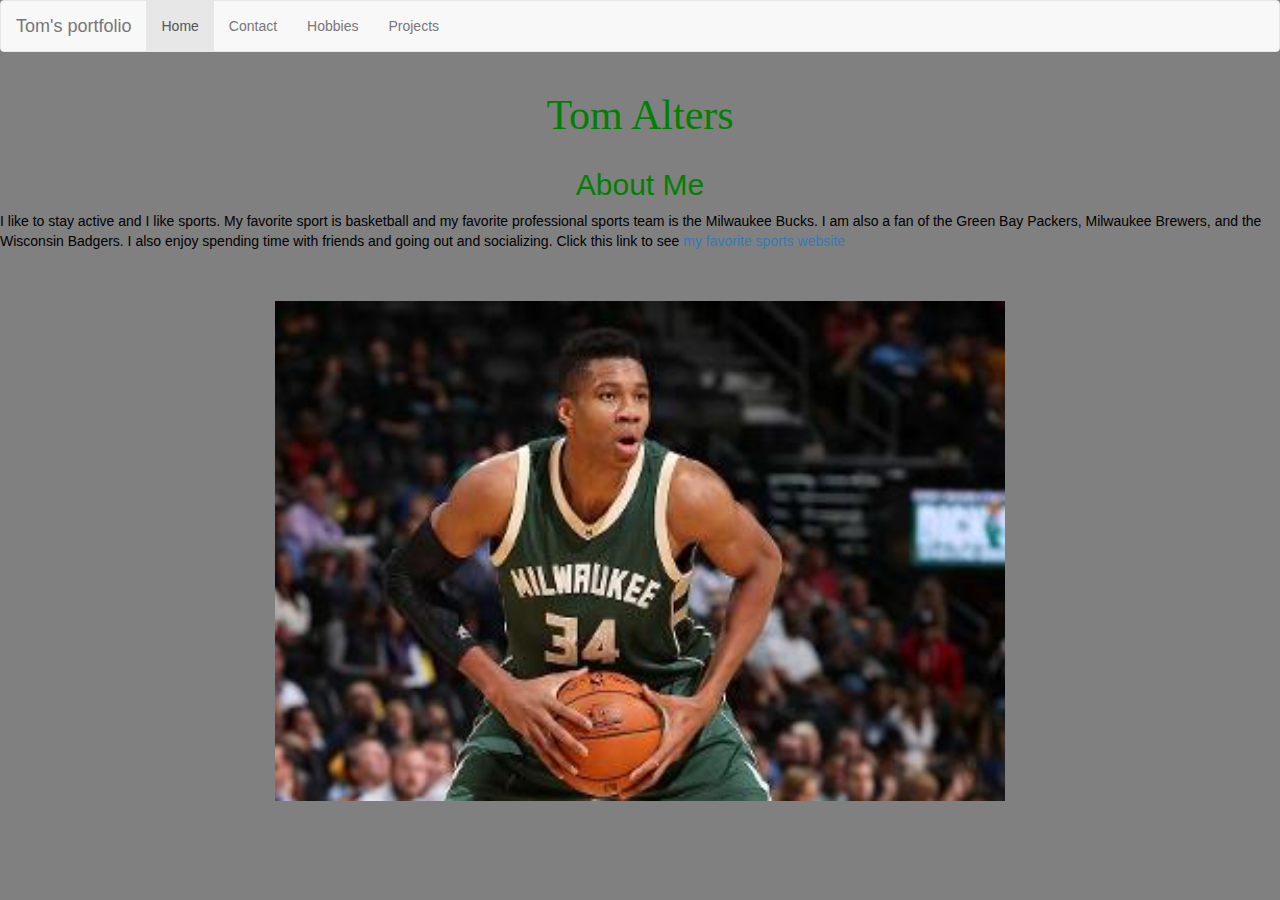
==== index.html @ da92e97d "renamed file" ====
<!DOCTYPE html>
<html>
	<head>
		<meta http-equiv="X-UA-Compatible" content="IE=edge">
		<meta name="viewport" content="width=device-width, initial-scale=1">
		<link rel="stylesheet" href="https://maxcdn.bootstrapcdn.com/bootstrap/3.3.7/css/bootstrap.min.css">
		<meta charset="utf-8">
		<title>Tom's Portfolio</title>
		<link rel="stylesheet" type="text/css" href="portfoliostyles.css">
		<meta name="description" content="A little bit about me and my hobbies.">
		<meta name="keywords" content="Tom, Contact, Projects">
		<meta name="author" content="Tom">
	</head>
	<body>
	<nav class="navbar navbar-default">
  <div class="container-fluid">
    <div class="navbar-header">
      <a class="navbar-brand" href="#">Tom's portfolio</a>
    </div>
    <ul class="nav navbar-nav">
      <li class="active"><a href="aboutme.html">Home</a></li>
      <li><a href="contactme.html">Contact</a></li>
      <li><a href="hobbies.html">Hobbies</a></li>
      <li><a href="projects.html">Projects</a></li>
    </ul>
  </div>
</nav>
		<center>
	<div class="container">
		<h1 id="bigID">Tom Alters</h1>
		</div>
		<h2>About Me</h2>
		</center>
		<p>I like to stay active and I like sports. My favorite sport is basketball and my favorite professional sports team is the Milwaukee Bucks. I am also a fan of the Green Bay Packers, Milwaukee Brewers, and the Wisconsin Badgers. I also enjoy spending time with friends and going out and socializing. Click this link to see <a href=http://www.fangraphs.com>my favorite sports website</a></p>
		<br>
		<br>
		<center>
		<img src="1458242465251.jpg" alt="The Greek Freak is my favorite player." title="The Greek Freak is my favorite player." width="730" height="500">
		</center>
		<br>
	</body>
	
</html>
---- portfoliostyles.css ----
body 
	{background-color: gray;
}
h1 {
	color: green;
	font-family: verdana;
	font-size: 300%;

}
h2 {
	color: green;
}
.boldClass {
	font-weight: bold;
}
h3 {
	color: green;
}
p {
	color: black;
font-family: Tahoma, Geneva, sans-serif;
}
ul {
	color: black;
font-family: "Arial black", Gadget, sans-serif;
}
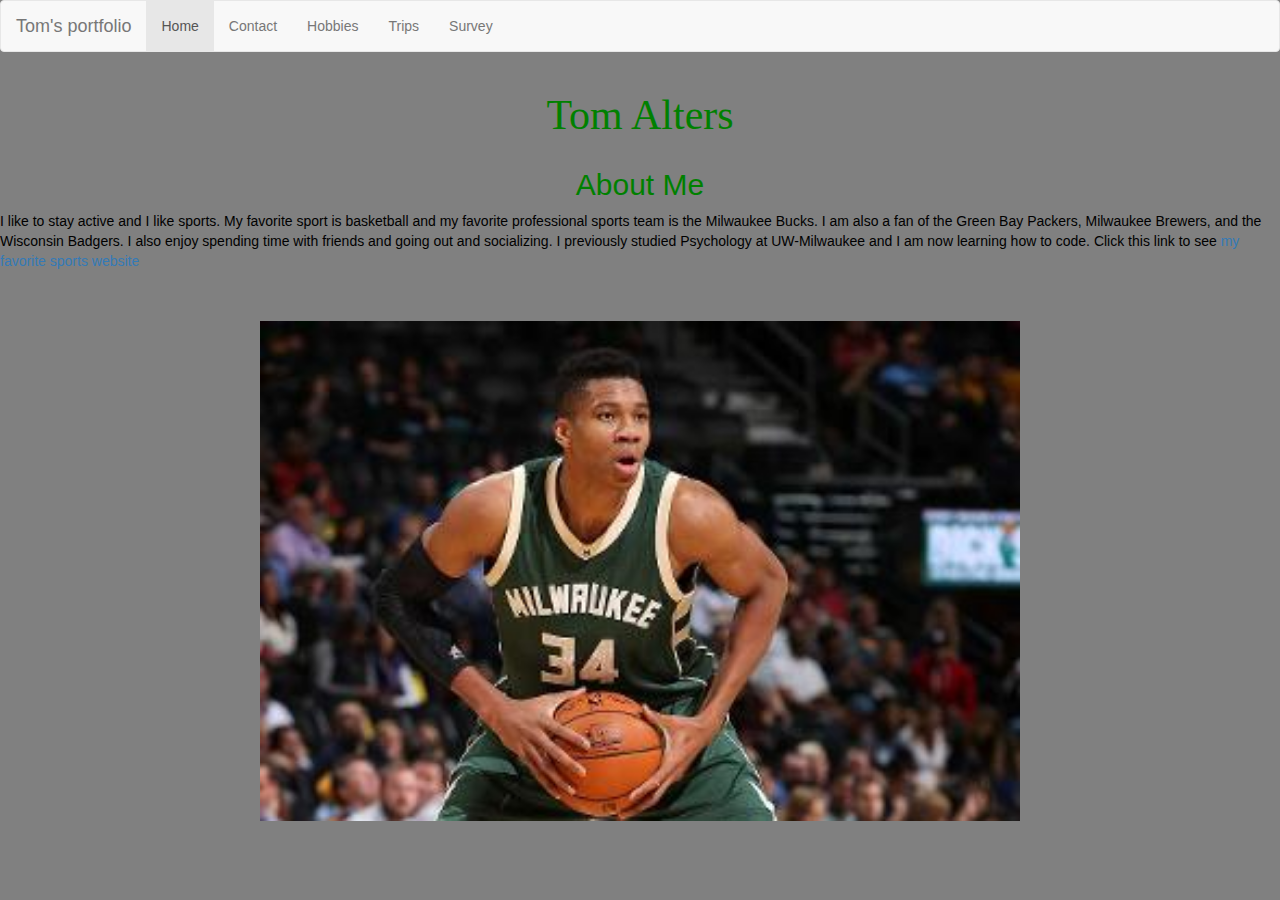
==== commit 31a3d2c4: "update" ====
--- a/index.html
+++ b/index.html
@@ -8,7 +8,7 @@
 		<title>Tom's Portfolio</title>
 		<link rel="stylesheet" type="text/css" href="portfoliostyles.css">
 		<meta name="description" content="A little bit about me and my hobbies.">
-		<meta name="keywords" content="Tom, Contact, Projects">
+		<meta name="keywords" content="Tom, Contact, Trips, Hobbies">
 		<meta name="author" content="Tom">
 	</head>
 	<body>
@@ -21,7 +21,8 @@
       <li class="active"><a href="aboutme.html">Home</a></li>
       <li><a href="contactme.html">Contact</a></li>
       <li><a href="hobbies.html">Hobbies</a></li>
-      <li><a href="projects.html">Projects</a></li>
+      <li><a href="trips.html">Trips</a></li>
+      <li><a href="survey.html">Survey</a></li>
     </ul>
   </div>
 </nav>
@@ -31,11 +32,11 @@
 		</div>
 		<h2>About Me</h2>
 		</center>
-		<p>I like to stay active and I like sports. My favorite sport is basketball and my favorite professional sports team is the Milwaukee Bucks. I am also a fan of the Green Bay Packers, Milwaukee Brewers, and the Wisconsin Badgers. I also enjoy spending time with friends and going out and socializing. Click this link to see <a href=http://www.fangraphs.com>my favorite sports website</a></p>
+		<p>I like to stay active and I like sports. My favorite sport is basketball and my favorite professional sports team is the Milwaukee Bucks. I am also a fan of the Green Bay Packers, Milwaukee Brewers, and the Wisconsin Badgers. I also enjoy spending time with friends and going out and socializing. I previously studied Psychology at UW-Milwaukee and I am now learning how to code. Click this link to see <a href=http://www.fangraphs.com>my favorite sports website</a></p>
 		<br>
 		<br>
 		<center>
-		<img src="1458242465251.jpg" alt="The Greek Freak is my favorite player." title="The Greek Freak is my favorite player." width="730" height="500">
+		<img src="1458242465251.jpg" alt="The Greek Freak is my favorite player." title="The Greek Freak is my favorite player." width="760" height="500">
 		</center>
 		<br>
 	</body>
--- a/portfoliostyles.css
+++ b/portfoliostyles.css
@@ -24,3 +24,8 @@
 	color: black;
 font-family: "Arial black", Gadget, sans-serif;
 }
+.carousel-inner > .item > img,
+  	.carousel-inner > .item > a > img {
+     	width: 70%;
+      	margin: auto;
+ 	}